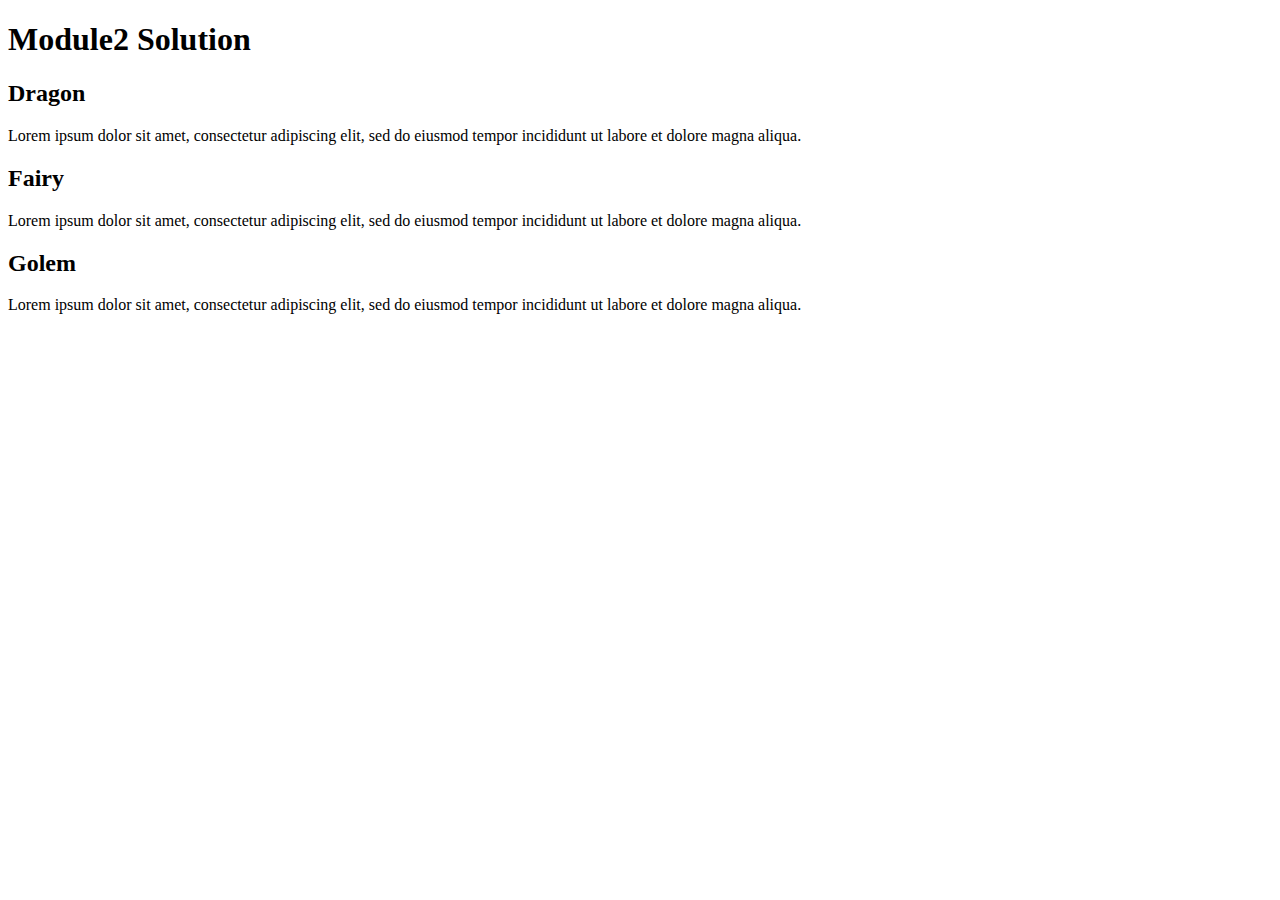
==== module2-solution/index.html @ cf3b458e "Course2 work" ====
<!DOCTYPE html>
<html lang="en">
<head>
    <meta charset="UTF-8">
    <meta http-equiv="X-UA-Compatible" content="IE=edge">
    <meta name="viewport" content="width=device-width, initial-scale=1.0">
    <title>Module2 Solution</title>
    <link rel="stylesheet" href="/css/external.css">

</head>
<body>
  <h1>Module2 Solution</h1>

  <div class="row">
    <div class="col-lg-4 col-md-6 col-sm-12">
      <h2 id="title1">Dragon</h2>
      <p>Lorem ipsum dolor sit amet, consectetur adipiscing elit, sed do eiusmod tempor incididunt ut labore et dolore magna aliqua.</p></div>
    <div class="col-lg-4 col-md-6 col-sm-12">
      <H2 id="title1">Fairy</H2>
      <p>Lorem ipsum dolor sit amet, consectetur adipiscing elit, sed do eiusmod tempor incididunt ut labore et dolore magna aliqua.</p></div>
    <div class="col-lg-4 col-md-12 col-sm-12">
      <h2 id="title1">Golem</h2>
      <p>Lorem ipsum dolor sit amet, consectetur adipiscing elit, sed do eiusmod tempor incididunt ut labore et dolore magna aliqua.</p></div>
  </div>
</body>
</html>
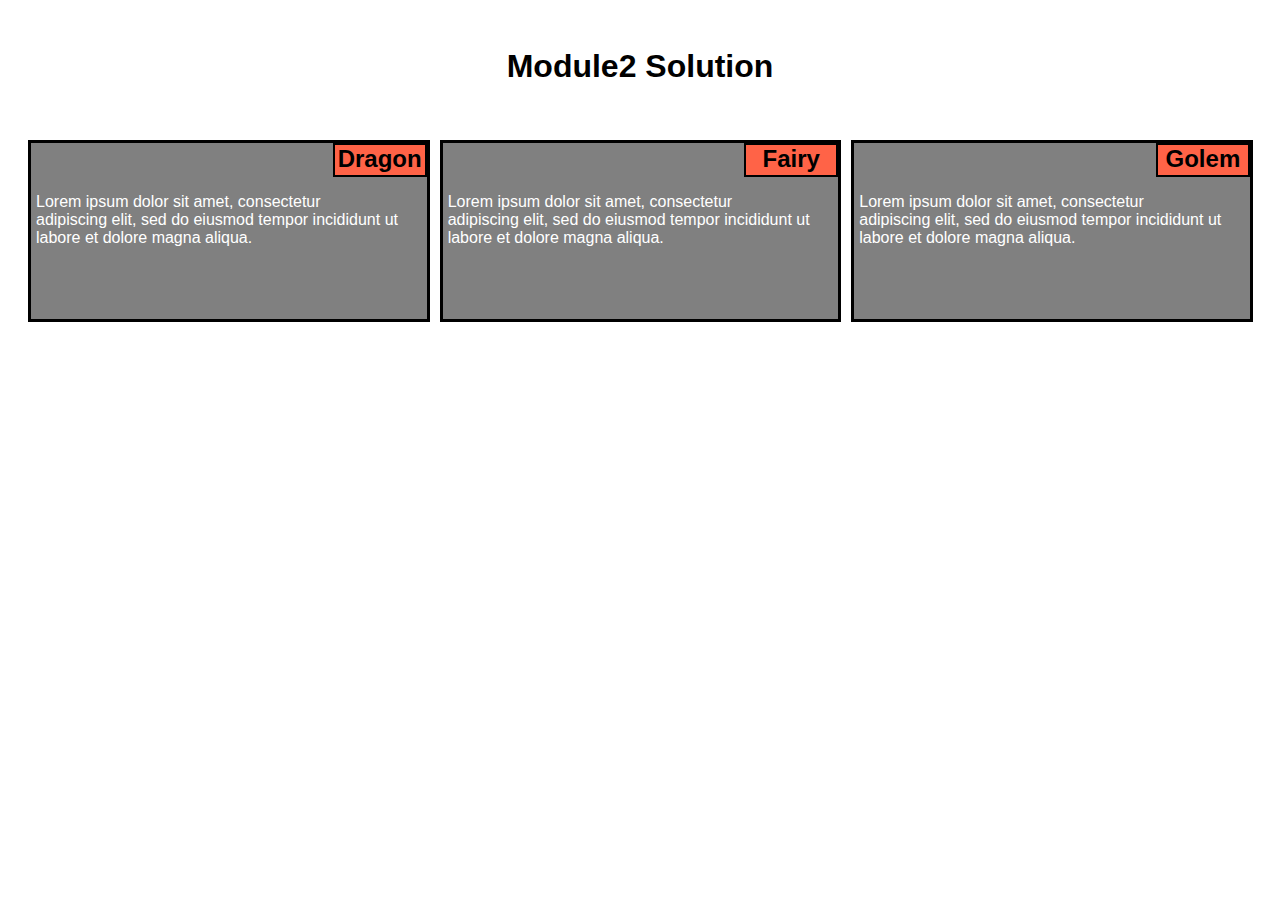
==== commit 7700ae3a: "Module2-solution done" ====
--- a/module2-solution/index.html
+++ b/module2-solution/index.html
@@ -5,21 +5,21 @@
     <meta http-equiv="X-UA-Compatible" content="IE=edge">
     <meta name="viewport" content="width=device-width, initial-scale=1.0">
     <title>Module2 Solution</title>
-    <link rel="stylesheet" href="/css/external.css">
+    <link rel="stylesheet" href="css/external.css">
 
 </head>
 <body>
   <h1>Module2 Solution</h1>
 
-  <div class="row">
+<div class="row">
     <div class="col-lg-4 col-md-6 col-sm-12">
       <h2 id="title1">Dragon</h2>
-      <p>Lorem ipsum dolor sit amet, consectetur adipiscing elit, sed do eiusmod tempor incididunt ut labore et dolore magna aliqua.</p></div>
+  <p>Lorem ipsum dolor sit amet, consectetur adipiscing elit, sed do eiusmod tempor incididunt ut labore et dolore magna aliqua.</p></div>
     <div class="col-lg-4 col-md-6 col-sm-12">
-      <H2 id="title1">Fairy</H2>
+      <h2 id="title2">Fairy</h2>
       <p>Lorem ipsum dolor sit amet, consectetur adipiscing elit, sed do eiusmod tempor incididunt ut labore et dolore magna aliqua.</p></div>
     <div class="col-lg-4 col-md-12 col-sm-12">
-      <h2 id="title1">Golem</h2>
+      <h2 id="title3">Golem</h2>
       <p>Lorem ipsum dolor sit amet, consectetur adipiscing elit, sed do eiusmod tempor incididunt ut labore et dolore magna aliqua.</p></div>
   </div>
 </body>
--- a/module2-solution/css/external.css
+++ b/module2-solution/css/external.css
@@ -0,0 +1,195 @@
+body{
+	font-family: "Gill Sans", "Gill Sans MT", "Myriad Pro", "DejaVu Sans Condensed", Helvetica, Arial, "sans-serif";
+	padding: 10px;
+}
+
+h1 {
+    margin-bottom: 50px;
+    margin-top: 30px;
+    text-align: center;
+  }
+h2 {
+	margin-top: 0px;
+	border: 2px solid black;
+	
+}
+  
+  p {
+    border: 0px solid black;
+    width: 100%;
+    height: 110px;
+    margin-top: 50px;
+    margin-right: 5px;
+    margin-left: 5px;
+    color: white;
+  }
+
+  div {
+    box-sizing: border-box;
+	margin: 5px;
+  }
+
+    .row {
+        width: 100%;
+      }
+
+ #title1 {
+        Width: 90px;
+        height: 30px;
+        position: relative;
+        float: right;
+        text-align: center;
+        background-color: tomato;
+    }
+
+ #title2 {
+        Width: 90px;
+        height: 30px;
+        position: relative;
+        float: right;
+        text-align: center;
+        background-color: tomato;
+    }
+
+ #title3 {
+        Width: 90px;
+        height: 30px;
+        position: relative;
+        float: right;
+        text-align: center;
+        background-color: tomato;
+    }
+
+      /********** Large devices only **********/
+@media (min-width: 992px) {
+  .col-lg-1, .col-lg-2, .col-lg-3, .col-lg-4, .col-lg-5, .col-lg-6, .col-lg-7, .col-lg-8, .col-lg-9, .col-lg-10, .col-lg-11, .col-lg-12 {
+    float: left;
+    border: 3px solid rgb(0, 0, 0);
+	background-color: grey;
+  }
+  .col-lg-1 {
+    width: 8.33%;
+  }
+  .col-lg-2 {
+    width: 16.66%;
+  }
+  .col-lg-3 {
+    width: 25%;
+  }
+  .col-lg-4 {
+    width: calc(33.33% - 13px);
+  }
+  .col-lg-5 {
+    width: 41.66%;
+  }
+  .col-lg-6 {
+    width: 50%;
+  }
+  .col-lg-7 {
+    width: 58.33%;
+  }
+  .col-lg-8 {
+    width: 66.66%;
+  }
+  .col-lg-9 {
+    width: 74.99%;
+  }
+  .col-lg-10 {
+    width: 83.33%;
+  }
+  .col-lg-11 {
+    width: 91.66%;
+  }
+  .col-lg-12 {
+    width: 100%;
+  }
+}
+
+/********** Medium devices only **********/
+@media (min-width: 768px) and (max-width: 991px) {
+  .col-md-1, .col-md-2, .col-md-3, .col-md-4, .col-md-5, .col-md-6, .col-md-7, .col-md-8, .col-md-9, .col-md-10, .col-md-11, .col-md-12 {
+    float: left;
+    border: 1px solid rgb(0, 0, 0);
+	background-color: grey;
+  }
+  .col-md-1 {
+    width: 8.33%;
+  }
+  .col-md-2 {
+    width: 16.66%;
+  }
+  .col-md-3 {
+    width: 25%;
+  }
+  .col-md-4 {
+    width: 33.33%;
+  }
+  .col-md-5 {
+    width: 41.66%;
+  }
+  .col-md-6 {
+    width: calc(50% - 10px);
+  }
+  .col-md-7 {
+    width: 58.33%;
+  }
+  .col-md-8 {
+    width: 66.66%;
+  }
+  .col-md-9 {
+    width: 74.99%;
+  }
+  .col-md-10 {
+    width: 83.33%;
+  }
+  .col-md-11 {
+    width: 91.66%;
+  }
+  .col-md-12 {
+    width: calc(100% - 10px);
+  }
+}
+        /********** Small devices only **********/
+        @media (max-width: 767px) {
+            .col-sm-1, .col-sm-2, .col-sm-3, .col-sm-4, .col-sm-5, .col-sm-6, .col-sm-7, .col-sm-8, .col-sm-9, .col-sm-10, .col-sm-11, .col-sm-12 {
+              float: left;
+              border: 1px solid rgb(0, 0, 0);
+				background-color: grey;			
+            }
+            .col-sm-1 {
+              width: 8.33%;
+            }
+            .col-sm-2 {
+              width: 16.66%;
+            }
+            .col-sm-3 {
+              width: 25%;
+            }
+            .col-sm-4 {
+              width: 33.33%;
+            }
+            .col-sm-5 {
+              width: 41.66%;
+            }
+            .col-sm-6 {
+              width: 50%;
+            }
+            .col-sm-7 {
+              width: 58.33%;
+            }
+            .col-sm-8 {
+              width: 66.66%;
+            }
+            .col-sm-9 {
+              width: 74.99%;
+            }
+            .col-sm-10 {
+              width: 83.33%;
+            }
+            .col-sm-11 {
+              width: 91.66%;
+            }
+            .col-sm-12 {
+              width: 100%;
+            }
+          }